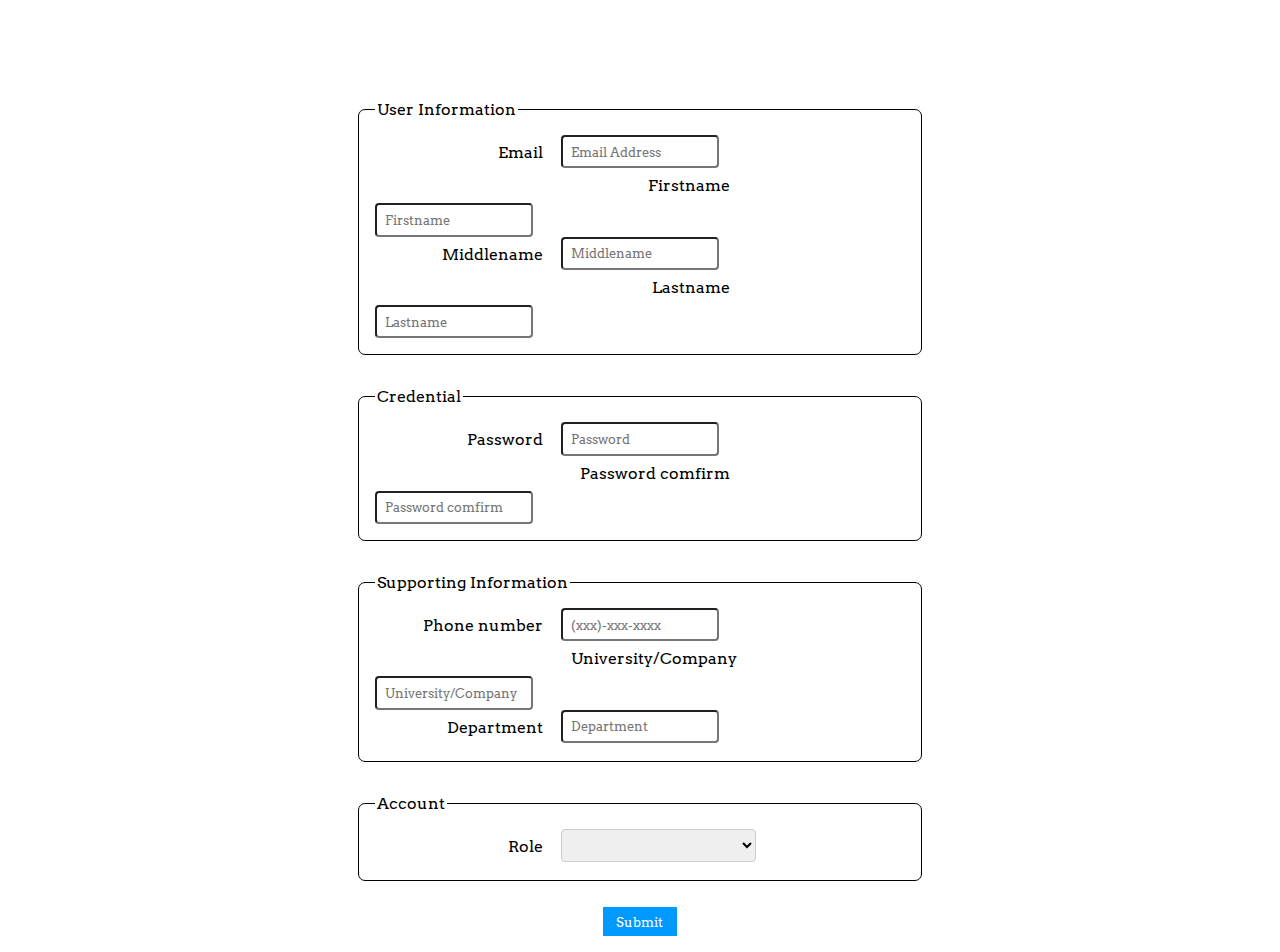
==== index.html @ ad9d8b4f "init" ====
<html>
    <head>
        <title>Mydata Registration</title>
        <link href='http://fonts.googleapis.com/css?family=Arvo' rel='stylesheet' type='text/css'>
        <link rel="stylesheet" type="text/css" href="style.css"></link>
    </head>
    <body>
        <div id="outer">
            <form class="formSets">
                <fieldset id="userField">
                    <legend>User Information</legend>
                    <div>
                        <label for="email" class="info">Email</label>
                        <input id="email" type="text" placeholder="Email Address"></input>
                        <label for="email" id="emailCheck" class="checkInfo"></label>
                    </div>
                    <div>
                        <label for="firstname" class="info">Firstname</label>
                        <input id="firstname" type="text" placeholder="Firstname"></input>
                        <label id="firstnameCheck" class="checkInfo"></label>
                    </div>
                    <div>
                        <label for="middlename" class="info">Middlename</label>
                        <input id="middlename" type="text" placeholder="Middlename"></input>
                        <label class="checkInfo"></label>
                    </div>
                    <div>
                        <label for="lastname" class="info">Lastname</label>
                        <input id="lastname" type="text" placeholder="Lastname"></input>
                        <label id="lastnameCheck" class="checkInfo"></label>
                    </div>
                </fieldset>    
                <fieldset id="pwdField">
                    <legend>Credential</legend>
                    <div>
                        <label for="password" class="info">Password</label>
                        <input id="password" type="password" placeholder="Password"></input>
                        <label id="passwordCheck" class="checkInfo"></label>
                    </div>
                    <div>
                        <label for="passwordcfm" class="info">Password comfirm</label>
                        <input id="passwordcmf" type="password" placeholder="Password comfirm"></input>
                        <label id="passwordcmfCheck" class="checkInfo"></label>
                    </div>
                </fieldset>
                <fieldset id="supField">
                    <legend>Supporting Information</legend>
                    <div>
                        <label for="phone" class="info">Phone number</label>
                        <input id="phone" type="text" placeholder="(xxx)-xxx-xxxx"></input>
                        <label id="phoneCheck" class="checkInfo"></label>
                    </div>
                    <div>
                        <label for="university" class="info">University/Company</label>
                        <input id="university" type="text" placeholder="University/Company"></input>
                        <label id="universityCheck" class="checkInfo"></label>
                    </div>
                    <div>
                        <label for="department" class="info">Department</label>
                        <input id="department" type="text" placeholder="Department"></input>
                        <label id="departmentCheck" class="checkInfo"></label>
                    </div>
                </fieldset>
                <fieldset id="acctField">
                    <legend>Account</legend>
                    <div>
                        <label for="userRole" class="info">Role</label>
                        <select id="userRole" onChange="userRoleEvent(this.selectedIndex)">
                            <option style="display:none;"></option>
                            <option>Authorized User</option>
                            <option>Primary Account Holder</option>
                        </select>
                        <label id="userRoleCheck" class="checkInfo"></label>
                    </div>
                    <div id="divRRCAN">
                        <label for="rrcan" class="info">RRCAN<sup>?</sup></label>
                        <input id="rrcan" type="text" placeholder="RRCAN"></input>
                        <label id="rrcanCheck", class="checkInfo"></label>
                    </div>

                </fieldset>
                <div>
                    <!-- <label for="cb" class="checkboxSets"> -->
                        <!-- <input id="cb" type="checkbox"> I've read the terms and conditions</input> -->
                    <!-- </label> -->
                    <button type="submit" class="submitButton">Submit</button>
                </div>
            </form>
        </div>
        <script src="script.js"></script>
    </body>
</html>
---- style.css ----
/* Apply font to the entire page */
*{  /* 0000 */
    font-family: 'Arvo', serif;
}

/* Body */
body{ /* 0001 */
   /* background-color: #FFFFE4; */  
}

/* The outer div */
#outer{ /* 0100 */
    margin-left: auto;
    margin-right: auto;
    margin-top: 100px;
    width: 45%;
  /*  background-color: #66FFCC; */
}

/* The field set */
#outer fieldset{ /* 0101 */
    /* background-color: #CCFFFF; */
    padding: 1em;
    border: 1px solid black;
    border-radius: 7px;
    margin-top: 2em;
}

/* The info label */
#outer fieldset .info{ /* 0111 */
    display: inline-block;
    float: left;
    text-align: right;
    margin-right: 0.5em;
    width: 30%;
    /* background-color: #9999FF;*/
    padding: 0.5em 0.6em;
}

/* The checkInfo label */
#outer fieldset .checkInfo{ /* 0111 */
    display: inline;
    color: red;
    width: 35%;
    text-align: left;
    font-size: 14px;
    /* background-color: #9999FF;*/
    padding: 0.5em 0.6em;
}

/* The common field */
.formSets input[type="text"],
.formSets input[type="password"],
.formSets select{
    display: inline-block;
    /* display: block;*/
    padding: 0.5em 0.6em;
    border-radius: 4px;
    /* border: 1px solid #ccc;*/
    /* box-shadow: inset 0 1px 3px #ddd;*/
}

/* The common field: focus mode */
.formSets input[type="text"]:focus,
.formSets input[type="password"]:focus,
.formSets select:focus{
    border-color: #0099FF;
}

/* The select element */
select{
    border: 1px solid #ccc;
}

/* The button element */
button{
    display: block;
    margin-left: auto;
    margin-right: auto;
    margin-top: 2em;
    padding: 0.5em 1em;
    background-color: #0099FF;
    color: #FFFFFF;
    border: none rgba(0, 0, 0, 0);
}

/* Refer from: https://github.com/yui/pure/blob/master/src/buttons/css/buttons.css */
button:hover,
button:focus{
    filter: progid:DXImageTransform.Microsoft.gradient(startColorstr='#00000000', endColorstr='#1a000000',GradientType=0);
    background-image: -webkit-gradient(linear, 0 0, 0 100%, from(transparent), color-stop(40%, rgba(0,0,0, 0.05)), to(rgba(0,0,0, 0.10)));
    background-image: -webkit-linear-gradient(transparent, rgba(0,0,0, 0.05) 40%, rgba(0,0,0, 0.10));
    background-image: -moz-linear-gradient(top, rgba(0,0,0, 0.05) 0%, rgba(0,0,0, 0.10));
    background-image: -o-linear-gradient(transparent, rgba(0,0,0, 0.05) 40%, rgba(0,0,0, 0.10));
    background-image: linear-gradient(transparent, rgba(0,0,0, 0.05) 40%, rgba(0,0,0, 0.10));
}

/*
.checkboxSets{
    display: block;
    margin-left: auto;
    margin-right: auto;
    margin: 0.5em 0em;
    background-color: #CCFF33;
    width: 50%;
}
*/

/*--------------- Form elements ---------------------------*/

/* RRCAN div */
#divRRCAN{  /* 0100 */
    display: none;
}
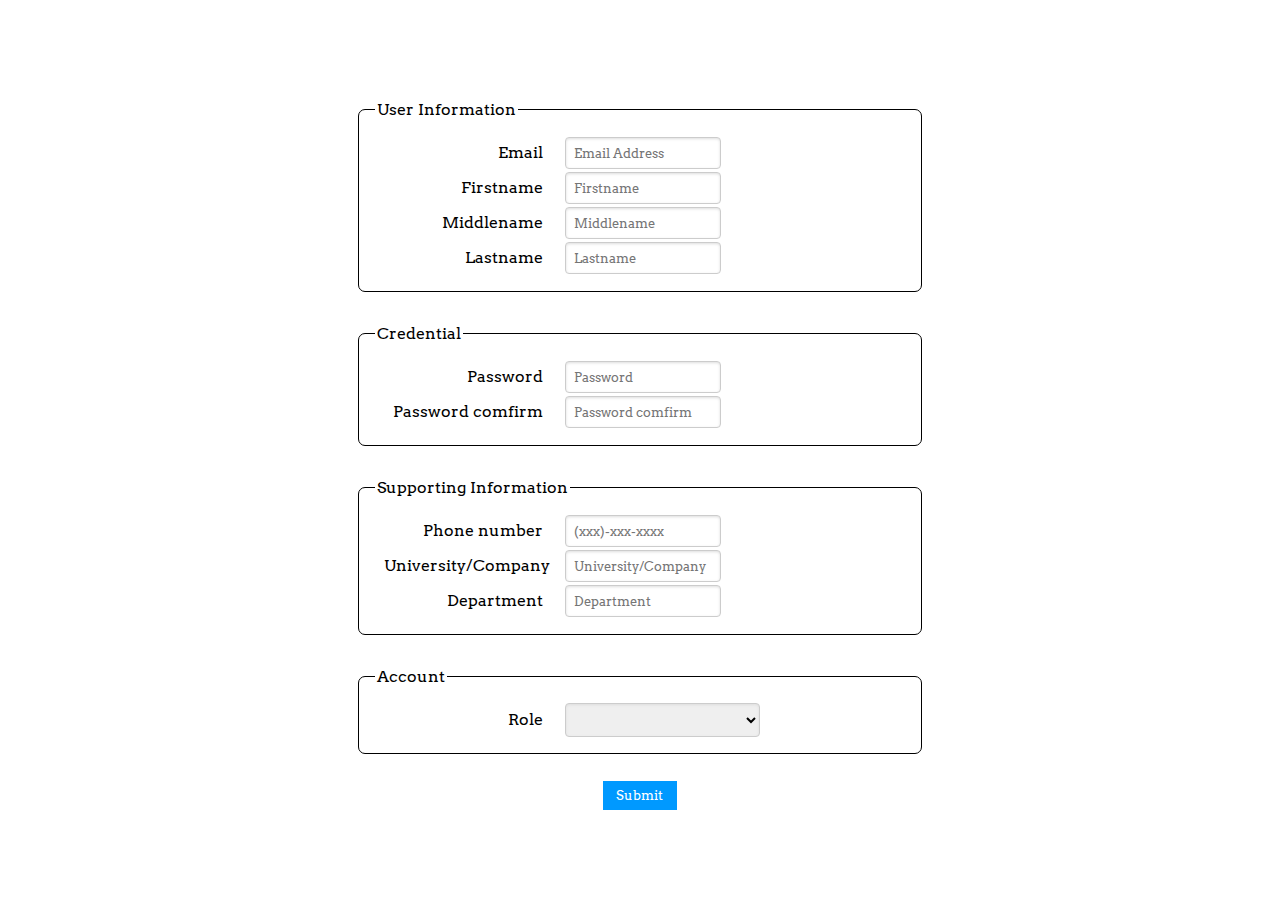
==== commit a9645a89: "update" ====
--- a/index.html
+++ b/index.html
@@ -73,7 +73,7 @@
                         <label id="userRoleCheck" class="checkInfo"></label>
                     </div>
                     <div id="divRRCAN">
-                        <label for="rrcan" class="info">RRCAN<sup>?</sup></label>
+                        <label for="rrcan" class="info">RRCAN<sup id="rrcanSUP">?</sup></label>
                         <input id="rrcan" type="text" placeholder="RRCAN"></input>
                         <label id="rrcanCheck", class="checkInfo"></label>
                     </div>
@@ -82,7 +82,7 @@
                 <div>
                     <!-- <label for="cb" class="checkboxSets"> -->
                         <!-- <input id="cb" type="checkbox"> I've read the terms and conditions</input> -->
-                    <!-- </label> -->
+                        <!-- </label> -->
                     <button type="submit" class="submitButton">Submit</button>
                 </div>
             </form>
--- a/style.css
+++ b/style.css
@@ -1,4 +1,3 @@
-
 /* Apply font to the entire page */
 *{  /* 0000 */
     font-family: 'Arvo', serif;
@@ -6,7 +5,7 @@
 
 /* Body */
 body{ /* 0001 */
-   /* background-color: #FFFFE4; */  
+    /* background-color: #FFFFE4; */  
 }
 
 /* The outer div */
@@ -15,7 +14,7 @@
     margin-right: auto;
     margin-top: 100px;
     width: 45%;
-  /*  background-color: #66FFCC; */
+    /*  background-color: #66FFCC; */
 }
 
 /* The field set */
@@ -30,7 +29,6 @@
 /* The info label */
 #outer fieldset .info{ /* 0111 */
     display: inline-block;
-    float: left;
     text-align: right;
     margin-right: 0.5em;
     width: 30%;
@@ -42,9 +40,9 @@
 #outer fieldset .checkInfo{ /* 0111 */
     display: inline;
     color: red;
-    width: 35%;
+    width: 40%;
     text-align: left;
-    font-size: 14px;
+    font-size: 13px;
     /* background-color: #9999FF;*/
     padding: 0.5em 0.6em;
 }
@@ -57,8 +55,8 @@
     /* display: block;*/
     padding: 0.5em 0.6em;
     border-radius: 4px;
-    /* border: 1px solid #ccc;*/
-    /* box-shadow: inset 0 1px 3px #ddd;*/
+    border: 1px solid #ccc;
+    box-shadow: inset 0 1px 3px #ddd;
 }
 
 /* The common field: focus mode */
@@ -98,14 +96,21 @@
 
 /*
 .checkboxSets{
-    display: block;
-    margin-left: auto;
-    margin-right: auto;
-    margin: 0.5em 0em;
-    background-color: #CCFF33;
-    width: 50%;
+display: block;
+margin-left: auto;
+margin-right: auto;
+margin: 0.5em 0em;
+background-color: #CCFF33;
+width: 50%;
 }
-*/
+ */
+
+sup{
+    background-color: #0099FF;
+    border-radius: 10px;
+    color: white;
+    padding: 0.2em 0.3em;
+}
 
 /*--------------- Form elements ---------------------------*/
 
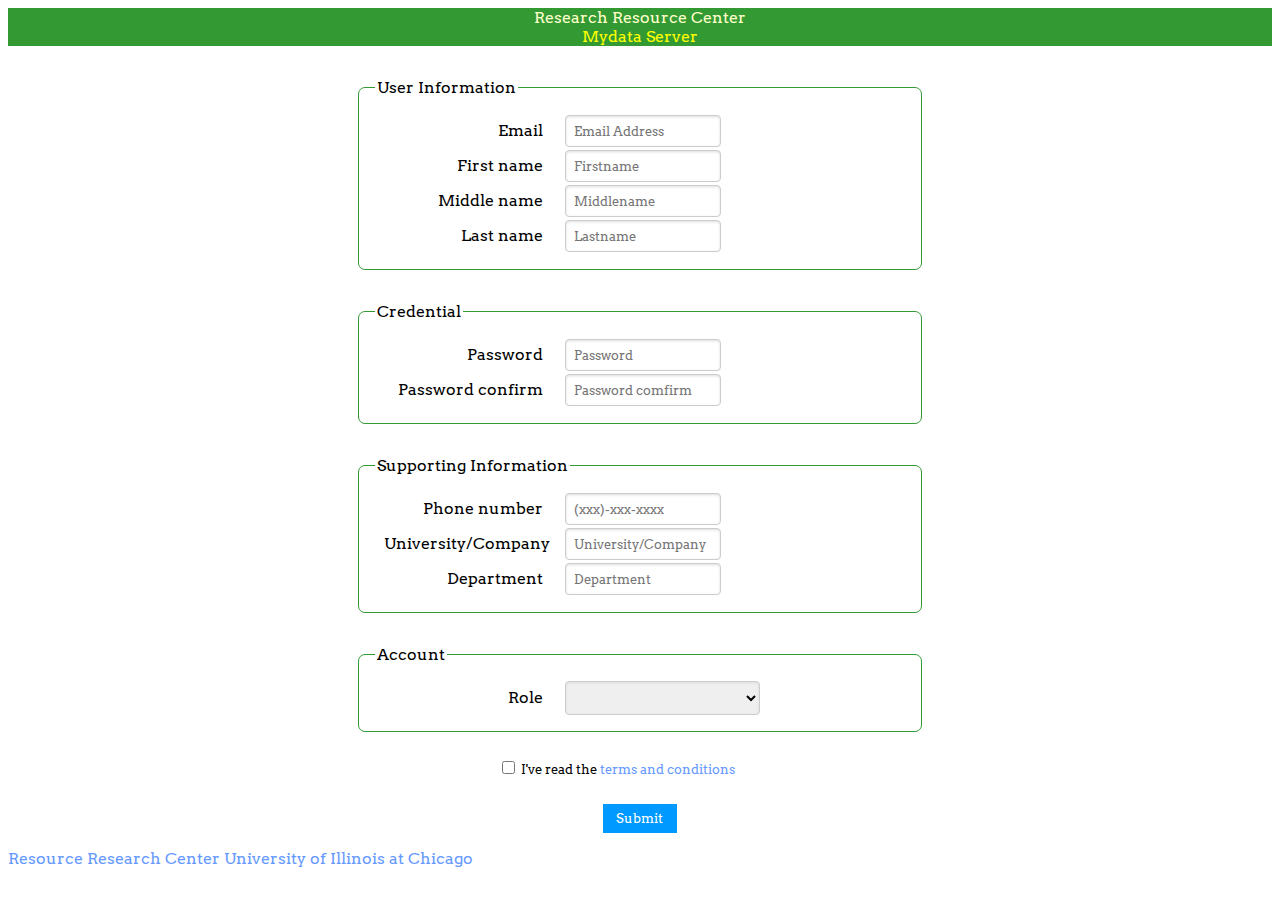
==== commit 0b614e64: "update" ====
--- a/index.html
+++ b/index.html
@@ -5,6 +5,10 @@
         <link rel="stylesheet" type="text/css" href="style.css"></link>
     </head>
     <body>
+    	<div id="header">
+    	<label class="headerRRC">Research Resource Center</label>
+    	<label class="headerMydata">Mydata Server</label>
+    	</div>
         <div id="outer">
             <form class="formSets">
                 <fieldset id="userField">
@@ -15,17 +19,17 @@
                         <label for="email" id="emailCheck" class="checkInfo"></label>
                     </div>
                     <div>
-                        <label for="firstname" class="info">Firstname</label>
+                        <label for="firstname" class="info">First name</label>
                         <input id="firstname" type="text" placeholder="Firstname"></input>
                         <label id="firstnameCheck" class="checkInfo"></label>
                     </div>
                     <div>
-                        <label for="middlename" class="info">Middlename</label>
+                        <label for="middlename" class="info">Middle name</label>
                         <input id="middlename" type="text" placeholder="Middlename"></input>
                         <label class="checkInfo"></label>
                     </div>
                     <div>
-                        <label for="lastname" class="info">Lastname</label>
+                        <label for="lastname" class="info">Last name</label>
                         <input id="lastname" type="text" placeholder="Lastname"></input>
                         <label id="lastnameCheck" class="checkInfo"></label>
                     </div>
@@ -38,7 +42,7 @@
                         <label id="passwordCheck" class="checkInfo"></label>
                     </div>
                     <div>
-                        <label for="passwordcfm" class="info">Password comfirm</label>
+                        <label for="passwordcfm" class="info">Password confirm</label>
                         <input id="passwordcmf" type="password" placeholder="Password comfirm"></input>
                         <label id="passwordcmfCheck" class="checkInfo"></label>
                     </div>
@@ -79,14 +83,18 @@
                     </div>
 
                 </fieldset>
-                <div>
-                    <!-- <label for="cb" class="checkboxSets"> -->
-                        <!-- <input id="cb" type="checkbox"> I've read the terms and conditions</input> -->
-                        <!-- </label> -->
+                <div class="checkboxSets">
+                    <label for="cb"> 
+                        <input id="cb" type="checkbox"> I've read the <a href="#">terms and conditions</a></input>
+                        </label>
                     <button type="submit" class="submitButton">Submit</button>
                 </div>
             </form>
         </div>
+        <div id="footer">
+        <a href="#">Resource Research Center</a>
+        <a href="#">University of Illinois at Chicago</a>
+        </div>
         <script src="script.js"></script>
     </body>
 </html>
--- a/style.css
+++ b/style.css
@@ -1,3 +1,4 @@
+
 /* Apply font to the entire page */
 *{  /* 0000 */
     font-family: 'Arvo', serif;
@@ -8,11 +9,12 @@
     /* background-color: #FFFFE4; */  
 }
 
+/*--------------- Forms ---------------------------*/
 /* The outer div */
 #outer{ /* 0100 */
     margin-left: auto;
     margin-right: auto;
-    margin-top: 100px;
+    margin-top: 10px;
     width: 45%;
     /*  background-color: #66FFCC; */
 }
@@ -21,7 +23,7 @@
 #outer fieldset{ /* 0101 */
     /* background-color: #CCFFFF; */
     padding: 1em;
-    border: 1px solid black;
+    border: 1px solid #339933;
     border-radius: 7px;
     margin-top: 2em;
 }
@@ -94,25 +96,49 @@
     background-image: linear-gradient(transparent, rgba(0,0,0, 0.05) 40%, rgba(0,0,0, 0.10));
 }
 
-/*
+/* The submit elements */
 .checkboxSets{
-display: block;
-margin-left: auto;
-margin-right: auto;
-margin: 0.5em 0em;
-background-color: #CCFF33;
-width: 50%;
+	display: block;
+	margin-left: auto;
+	margin-right: auto;
+	margin-top: 2em;
+	width: 50%;
+	font-size: 13px;
 }
- */
+ 
+a{
+	color: #6699FF;
+	text-decoration: none;
+}
 
+/* The superscript element*/
 sup{
     background-color: #0099FF;
     border-radius: 10px;
     color: white;
-    padding: 0.2em 0.3em;
+    padding: 0.3em 0.3em;
 }
 
-/*--------------- Form elements ---------------------------*/
+/*--------------- Headers ---------------------------*/
+#header{
+	background-color: #339933
+}
+
+#header .headerRRC{
+	display: block;
+	color: #FFFFCC;
+	text-align: center;
+}
+
+#header .headerMydata{
+	display: block;
+	color: #FFFF00;
+	text-align: center;
+}
+
+/*--------------- Footers ---------------------------*/
+
+/*--------------- Other form elements ---------------------------*/
 
 /* RRCAN div */
 #divRRCAN{  /* 0100 */
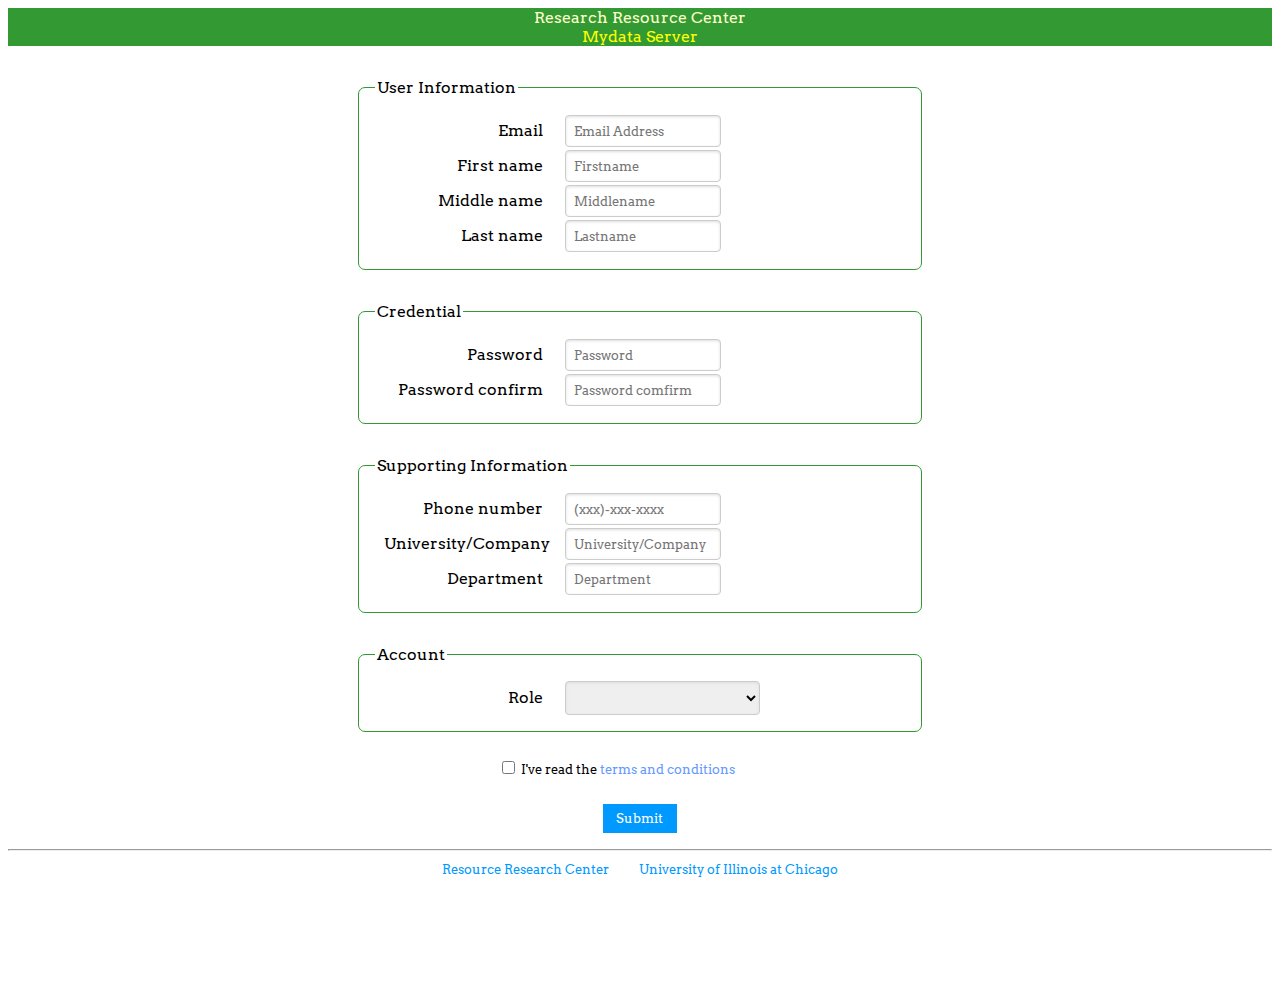
==== commit 76f6475c: "update" ====
--- a/index.html
+++ b/index.html
@@ -81,7 +81,6 @@
                         <input id="rrcan" type="text" placeholder="RRCAN"></input>
                         <label id="rrcanCheck", class="checkInfo"></label>
                     </div>
-
                 </fieldset>
                 <div class="checkboxSets">
                     <label for="cb"> 
@@ -91,6 +90,7 @@
                 </div>
             </form>
         </div>
+        <hr>
         <div id="footer">
         <a href="#">Resource Research Center</a>
         <a href="#">University of Illinois at Chicago</a>
--- a/style.css
+++ b/style.css
@@ -137,6 +137,18 @@
 }
 
 /*--------------- Footers ---------------------------*/
+#footer{
+	text-align: center;
+	margin-bottom: 10%;
+}
+
+#footer a{
+	margin-left: auto;
+	margin-right: auto;
+	padding: 1em 1em;
+	font-size: 13px;
+	color: #0099FF;
+}
 
 /*--------------- Other form elements ---------------------------*/
 
